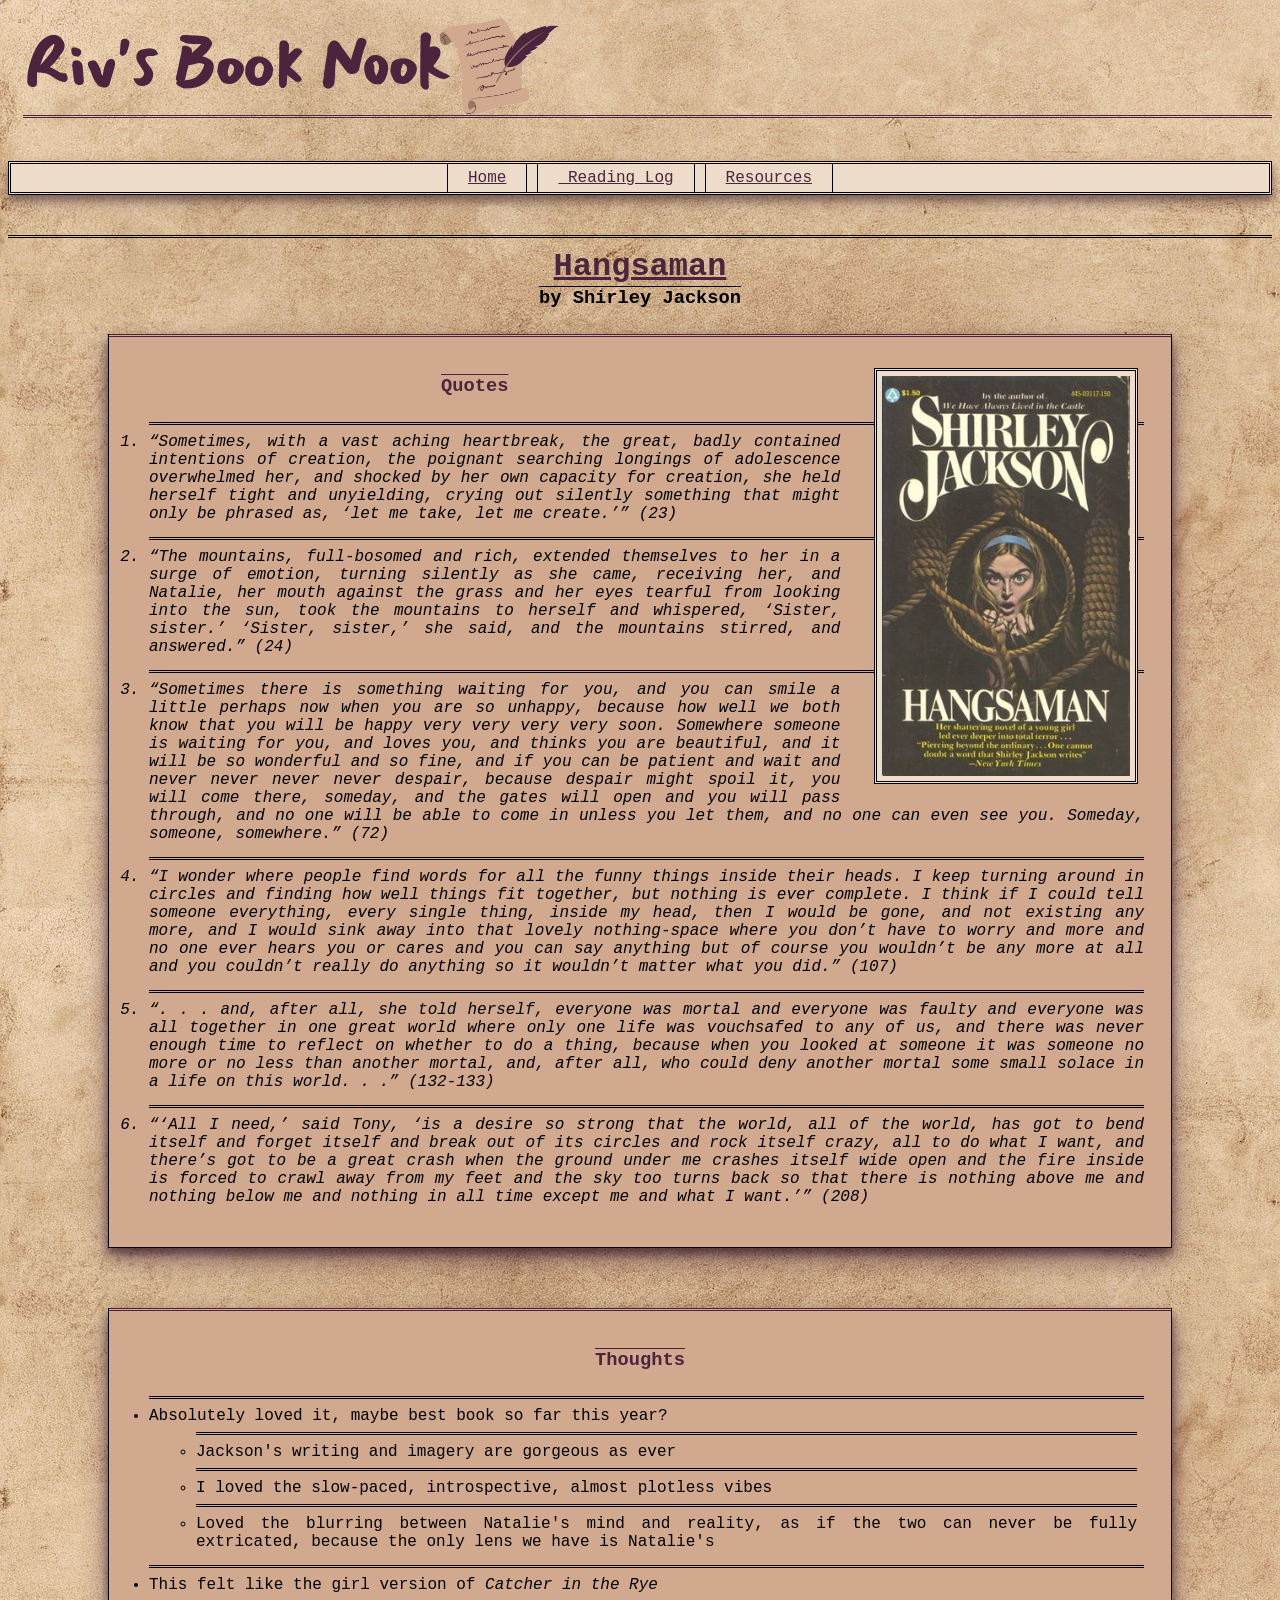
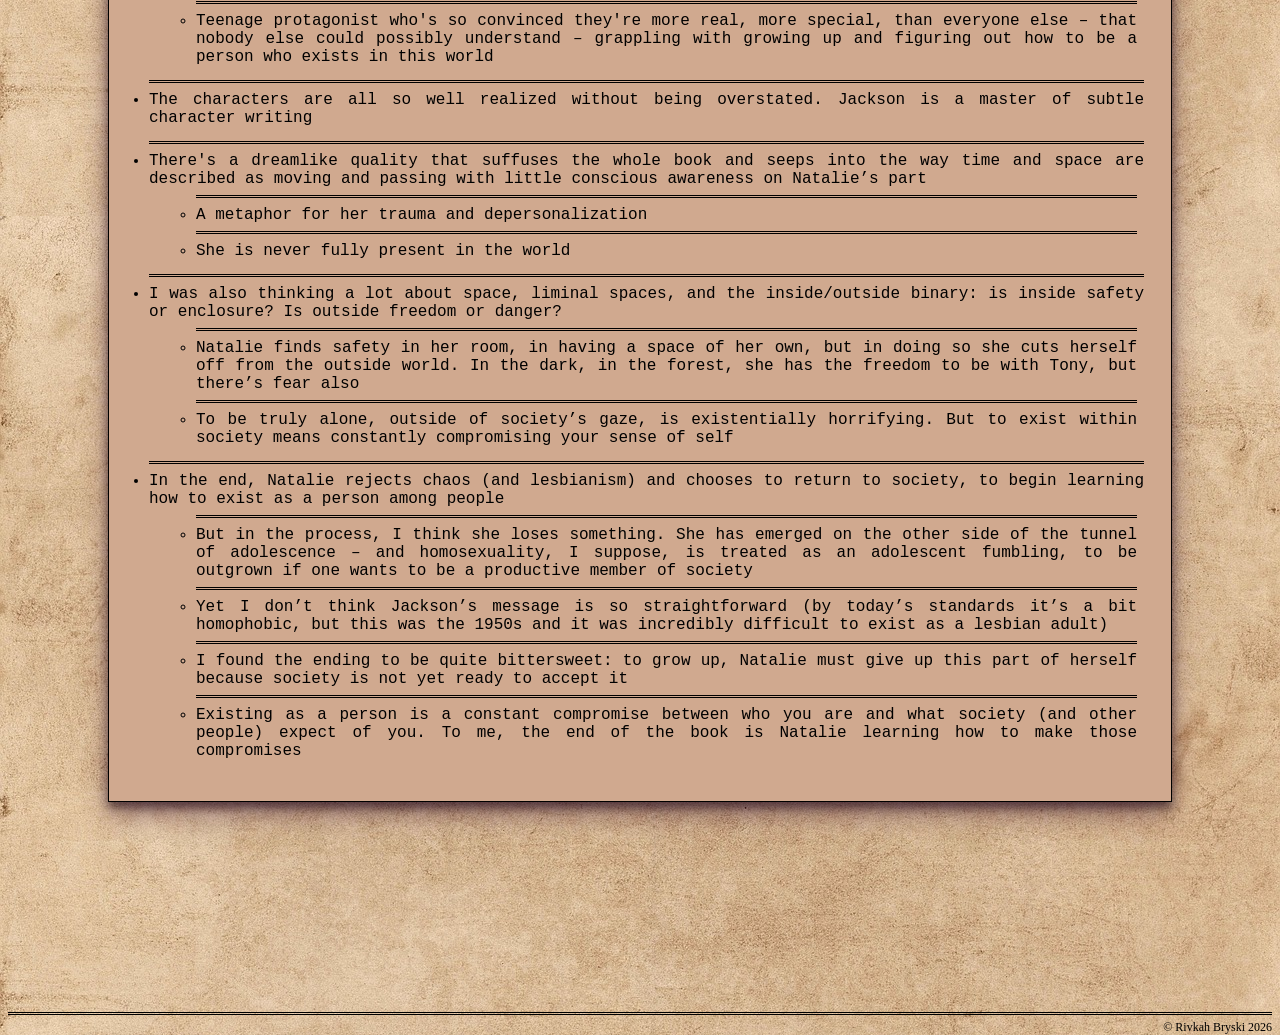
==== hangsaman.html @ 869de31c "Add files via upload" ====
<!DOCTYPE html>
<html lang="en">
    <head>
        <link rel="stylesheet" href="style.css">
        <link rel="preconnect" href="https://fonts.googleapis.com">
<link rel="preconnect" href="https://fonts.gstatic.com" crossorigin>
<link href="https://fonts.googleapis.com/css2?family=Dancing+Script:wght@400..700&family=IM+Fell+English:ital@0;1&family=Mansalva&family=Satisfy&display=swap" rel="stylesheet">        <meta charset="UTF-8" />
        <title>Hangsaman</title>
    </head>
    <body>
    <header><a href="index.html"><img id="logo" src="logo.png"></a></header><a href="index.html" class="no-underline"><h1>Riv's Book Nook</h1></a>
<nav><a href="index.html" class="nav">Home</a><a href="log.html" class="nav"> Reading Log</a><a href="resources.html" class="nav">Resources</a></nav>   
        <a href="https://www.goodreads.com/en/book/show/131177.Hangsaman">
        <h2>Hangsaman</h2></a>
        <h3>by Shirley Jackson</h3> 
        <img class="book-cover-large" src="hangsaman.jpg">
        <div class="journal-background">  
        <h3 class="journal-headers"> Quotes</h3>
        <ol id="quotes">
        <li>“Sometimes, with a vast aching heartbreak, the great, badly contained intentions of creation, the poignant searching longings of adolescence overwhelmed her, and shocked by her own capacity for creation, she held herself tight and unyielding, crying out silently something that might only be phrased as, ‘let me take, let me create.’” (23)</li>
        <li>“The mountains, full-bosomed and rich, extended themselves to her in a surge of emotion, turning silently as she came, receiving her, and Natalie, her mouth against the grass and her eyes tearful from looking into the sun, took the mountains to herself and whispered, ‘Sister, sister.’ ‘Sister, sister,’ she said, and the mountains stirred, and answered.” (24)</li>
        <li>“Sometimes there is something waiting for you, and you can smile a little perhaps now when you are so unhappy, because how well we both know that you will be happy very very very very soon. Somewhere someone is waiting for you, and loves you, and thinks you are beautiful, and it will be so wonderful and so fine, and if you can be patient and wait and never never never never despair, because despair might spoil it, you will come there, someday, and the gates will open and you will pass through, and no one will be able to come in unless you let them, and no one can even see you. Someday, someone, somewhere.” (72)</li>
        <li>“I wonder where people find words for all the funny things inside their heads. I keep turning around in circles and finding how well things fit together, but nothing is ever complete. I think if I could tell someone everything, every single thing, inside my head, then I would be gone, and not existing any more, and I would sink away into that lovely nothing-space where you don’t have to worry and more and no one ever hears you or cares and you can say anything but of course you wouldn’t be any more at all and you couldn’t really do anything so it wouldn’t matter what you did.” (107)</li>
        <li>“. . . and, after all, she told herself, everyone was mortal and everyone was faulty and everyone was all together in one great world where only one life was vouchsafed to any of us, and there was never enough time to reflect on whether to do a thing, because when you looked at someone it was someone no more or no less than another mortal, and, after all, who could deny another mortal some small solace in a life on this world. . .” (132-133)</li>
        <li>“‘All I need,’ said Tony, ‘is a desire so strong that the world, all of the world, has got to bend itself and forget itself and break out of its circles and rock itself crazy, all to do what I want, and there’s got to be a great crash when the ground under me crashes itself wide open and the fire inside is forced to crawl away from my feet and the sky too turns back so that there is nothing above me and nothing below me and nothing in all time except me and what I want.’” (208)</li>
        </ol>
        </div>
        <div class="journal-background">
        <h3 class="journal-headers">Thoughts</h3>
        <ul>
        <li>Absolutely loved it, maybe best book so far this year? 
            <ul>
            <li class="thoughts-bullets">Jackson's writing and imagery are gorgeous as ever
</li>
            <li class="thoughts-bullets">I loved the slow-paced, introspective, almost plotless vibes
</li>
            <li class="thoughts-bullets">Loved the blurring between Natalie's mind and reality, as if the two can never be fully extricated, because the only lens we have is Natalie's
</li>
            </ul>
            </li>
        <li>This felt like the girl version of <i>Catcher in the Rye</i>

            <ul><li class="thoughts-bullets">Teenage protagonist who's so convinced they're more real, more special, than everyone else – that nobody else could possibly understand – grappling with growing up and figuring out how to be a person who exists in this world
</li>
            </ul>
</li> 
            <li>The characters are all so well realized without being overstated. Jackson is a master of subtle character writing
</li>
            <li>There's a dreamlike quality that suffuses the whole book and seeps into the way time and space are described as moving and passing with little conscious awareness on Natalie’s part
            <ul><li class="thoughts-bullets">A metaphor for her trauma and depersonalization
</li>
            <li class="thoughts-bullets">She is never fully present in the world</li>    
        </ul>  
</li>
<li>I was also thinking a lot about space, liminal spaces, and the inside/outside binary: is inside safety or enclosure? Is outside freedom or danger?
       <ul><li class="thoughts-bullets">Natalie finds safety in her room, in having a space of her own, but in doing so she cuts herself off from the outside world. In the dark, in the forest, she has the freedom to be with Tony, but there’s fear also</li>
    <li class="thoughts-bullets">To be truly alone, outside of society’s gaze, is existentially horrifying. But to exist within society means constantly compromising your sense of self</li>
    </ul>
</li>
<li>
        In the end, Natalie rejects chaos (and lesbianism) and chooses to return to society, to begin learning how to exist as a person among people
 <ul ><li class="thoughts-bullets">But in the process, I think she loses something. She has emerged on the other side of the tunnel of adolescence – and homosexuality, I suppose, is treated as an adolescent fumbling, to be outgrown if one wants to be a productive member of society
</li>
    <li class="thoughts-bullets">Yet I don’t think Jackson’s message is so straightforward (by today’s standards it’s a bit homophobic, but this was the 1950s and it was incredibly difficult to exist as a lesbian adult)
     </li>
     <li class="thoughts-bullets">I found the ending to be quite bittersweet: to grow up, Natalie must give up this part of herself because society is not yet ready to accept it
     </li>
     <li class="thoughts-bullets">Existing as a person is a constant compromise between who you are and what society (and other people) expect of you. To me, the end of the book is Natalie learning how to make those compromises
</li>
    </ul>
            </li>
        </ul>
       </div> 
    </body>
</html>
 <footer>
    © Rivkah Bryski 2026
    </footer>
---- style.css ----
* {
    font-family: "IM Fell English", "Courier New", Serif;
}
body {
    background-image: url(paper-1074131_1280.jpg);
    background-size: auto
}

#logo {
    width: 131px;
}
header {
    position:absolute;
    left: 434px;
    top: 1px;
    z-index: 10;
}
.book-cover {
        width: 200px; 
        height: 200px;
        object-fit: cover;
        border-radius: 50%;
        margin: 22px;
        background-color:#ECDCC9;
        padding: 5px;
        box-shadow: 0 12px 27px rgba(68, 25, 51, 0.51), 0 6px 9px rgba(14, 3, 10, 0.56);

    }
.book-cover-container {
    max-width: 550px;
    margin-left: 100px;
    margin-top: 50px;
}
.book-cover-large {
    height: 400px;
    float: right;
    margin-left: 34px;
    margin-right: 134px;
    margin-top: 34px;
    margin-bottom: 8px;
    border: double;
    background-color:#ECDCC9;
    padding: 5px;
}
a:hover .book-cover {
    border: double;
    border-color: black;
    border-width: 3px;
}
.about {
    padding-top: 25px;
}
#quotes {
    text-align: justify;
    font-style:italic;
}
.journal-headers {
    border-top: double;
    padding-top: 38px;
    color:#4d243d;
    text-align: center;
}
.journal-background {
    background-color:#d0a98f;
    border-left: solid;
    border-right: solid;
    border-bottom: solid;
    border-bottom-width: 1px;
    border-left-width: 1px;
    border-right-width: 1px;
    padding-bottom: 25px;
    margin-bottom: 60px;
    margin-left: 100px;
    margin-right: 100px;
    box-shadow: 0 12px 27px rgba(68, 25, 51, 0.51), 0 6px 9px rgba(14, 3, 10, 0.56);
}
#resources-background {
   background-color:#d0a98f;
    border-left: solid;
    border-right: solid;
    border-bottom: solid;
    border-bottom-width: 1px;
    border-left-width: 1px;
    border-right-width: 1px;
    padding-bottom: 25px;
    margin-bottom: 60px;
    margin-left: 200px;
    margin-right: 200px;
    margin-top: 40px;
    
    box-shadow: 0 12px 27px rgba(68, 25, 51, 0.51), 0 6px 9px rgba(14, 3, 10, 0.56);  
}
li {
   margin-top: 14px; 
    margin-right: 27px;
    text-align: justify;
    border-top:double;
    padding-top: 8px;
    
}
.bullet-no-border {
    border-top:hidden;
    margin-top: 4px;
    text-align: left;
}
.thoughts-bullets {
    margin: 7px;
}
h3 {
    margin-top: 10px;
    text-align: center;
    margin-bottom: 25px;
    text-decoration: overline;
}
h2 {
    margin-bottom: -8px;
    margin-top: 40px;
    padding-top: 10px;
    text-align: center;
    border-top: double;
    border-color: black;
    font-size: 2em;
    color:#4d243d;
}
h4 {
    margin-top: -18px;
    text-align: center;
}
h1 {
    margin-top: 14px;
    margin-left: 15px;
    border-bottom: double;
    color: #4d243d; 
    font-family:"mansalva", cursive;
    font-size: 4em;
    position: relative;
    
}
.no-underline {
    text-decoration: none;
}
nav {
    text-align: center;
    background-color:#ECDCC9;
    margin-bottom: 23px;
    padding-bottom: 5px;
    padding-top: 5px;
    border: double;
        box-shadow: 0 12px 27px rgba(68, 25, 51, 0.09), 0 6px 9px rgba(33, 9, 24, 0.49);


}
.nav {
    border-left: solid;
    border-right: solid;
    border-width: thin;
    padding-left: 20px;
    padding-right: 20px;
    margin-right: 5px;
    margin-left: 5px;
    padding-bottom: 5px;
    padding-top: 5px;
    border-color: black;
}
table, th, td {
    padding: 4px;
    border: solid;
    border-color: black;
    border-width: thin;
    text-align: center;
    background-color:#ECDCC9;
     height: 30px;
}
th {
    background-color: #d0a98f;
    color:#4d243d;
}
table {
    background-color:#d0a98f;
    margin: auto; 
    margin-top: 40px;
    max-width: 700px;
}
main {
display: grid;
grid-template-columns: 2fr 1fr;
grid-gap: 9px;
padding: 34px;
}
aside {
    border:double;
    border-color: black;
    padding: 10px;
    padding-left: 23px;
    padding-right: 25px;
    margin-right: 50px;
    background-color: #d0a98f;
    max-width: 300px;
    text-align: justify;
    box-shadow: 0 12px 27px rgba(68, 25, 51, 0.51), 0 6px 9px rgba(14, 3, 10, 0.56);       
}
.contact {
    margin-top: -7px;
}
footer {
    font-size: 12px;
    padding-top: 5px;
    position: relative;
    top: 150px;
    text-align: right;
    border-top:double;
    font-family: "Times New Roman", Serif;
}
a {
    color:#4d243d;
}
a:hover {
    color:#9a2f6f;
}
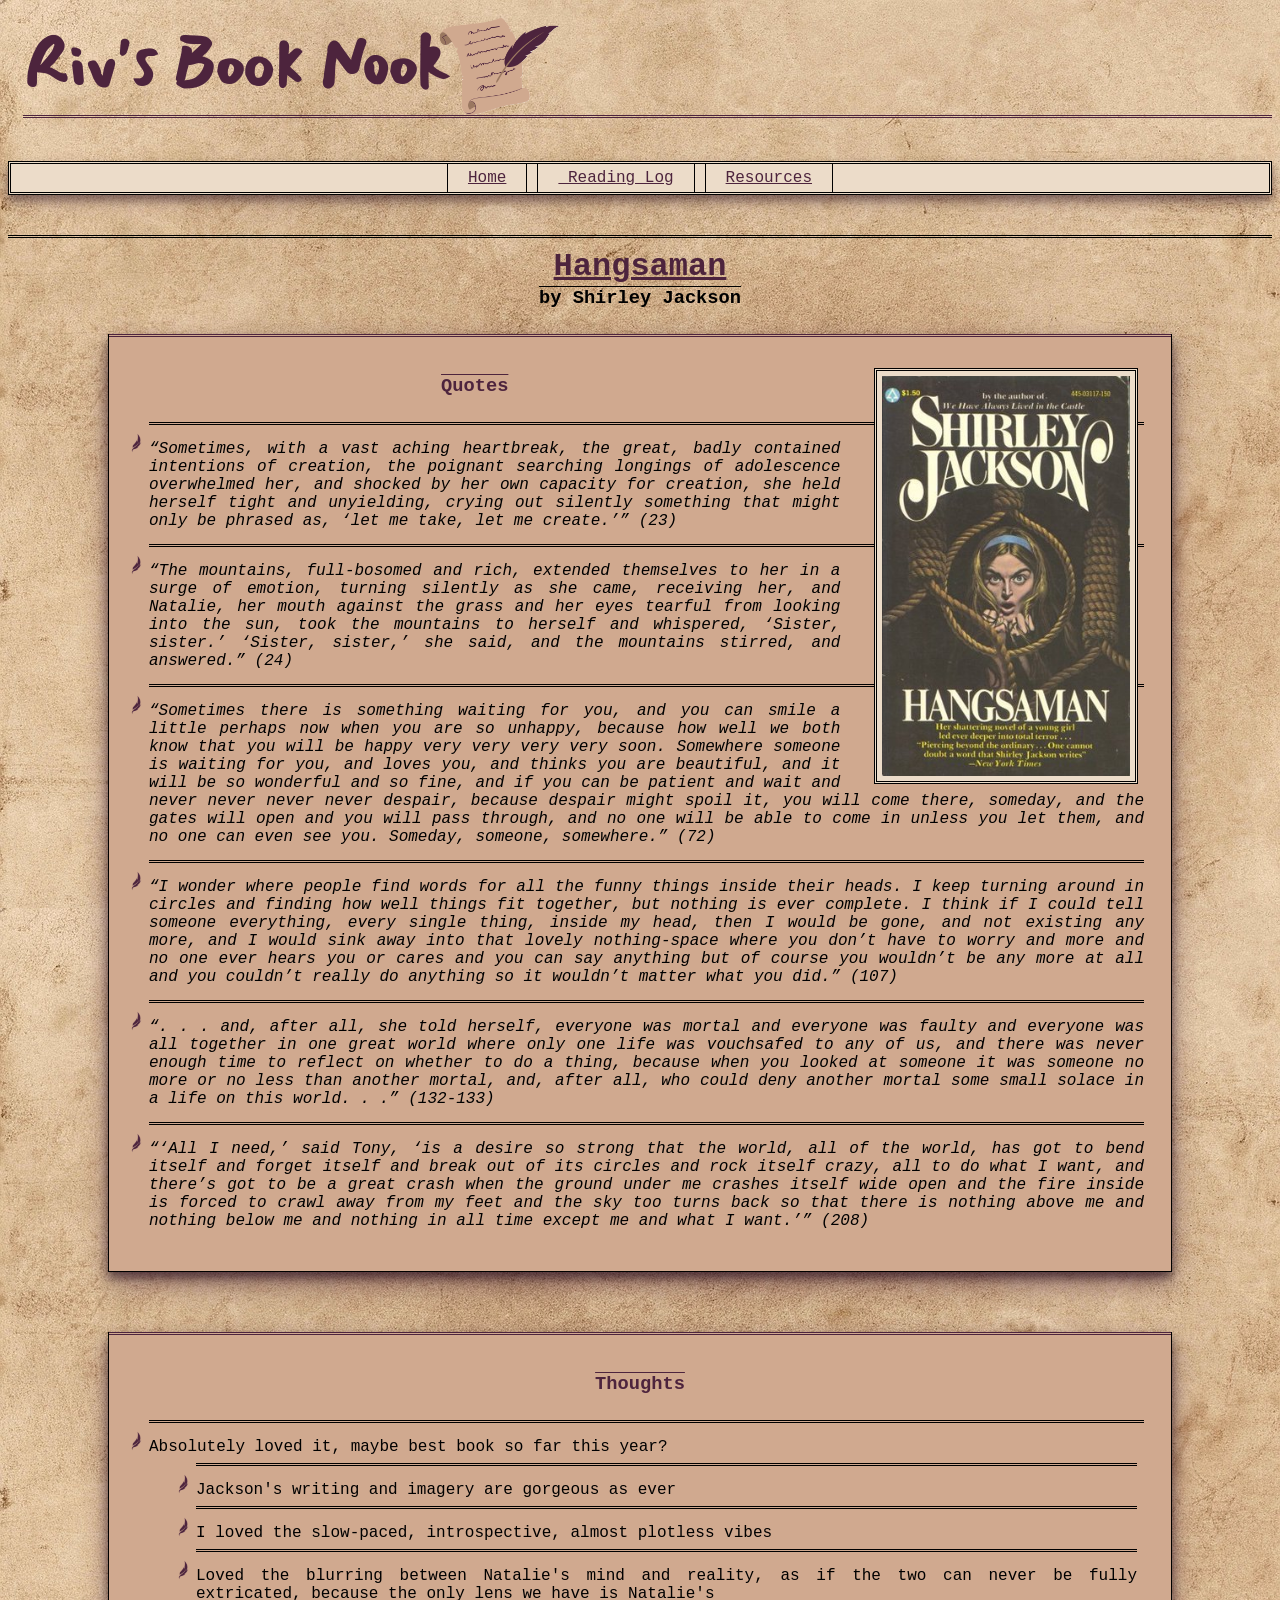
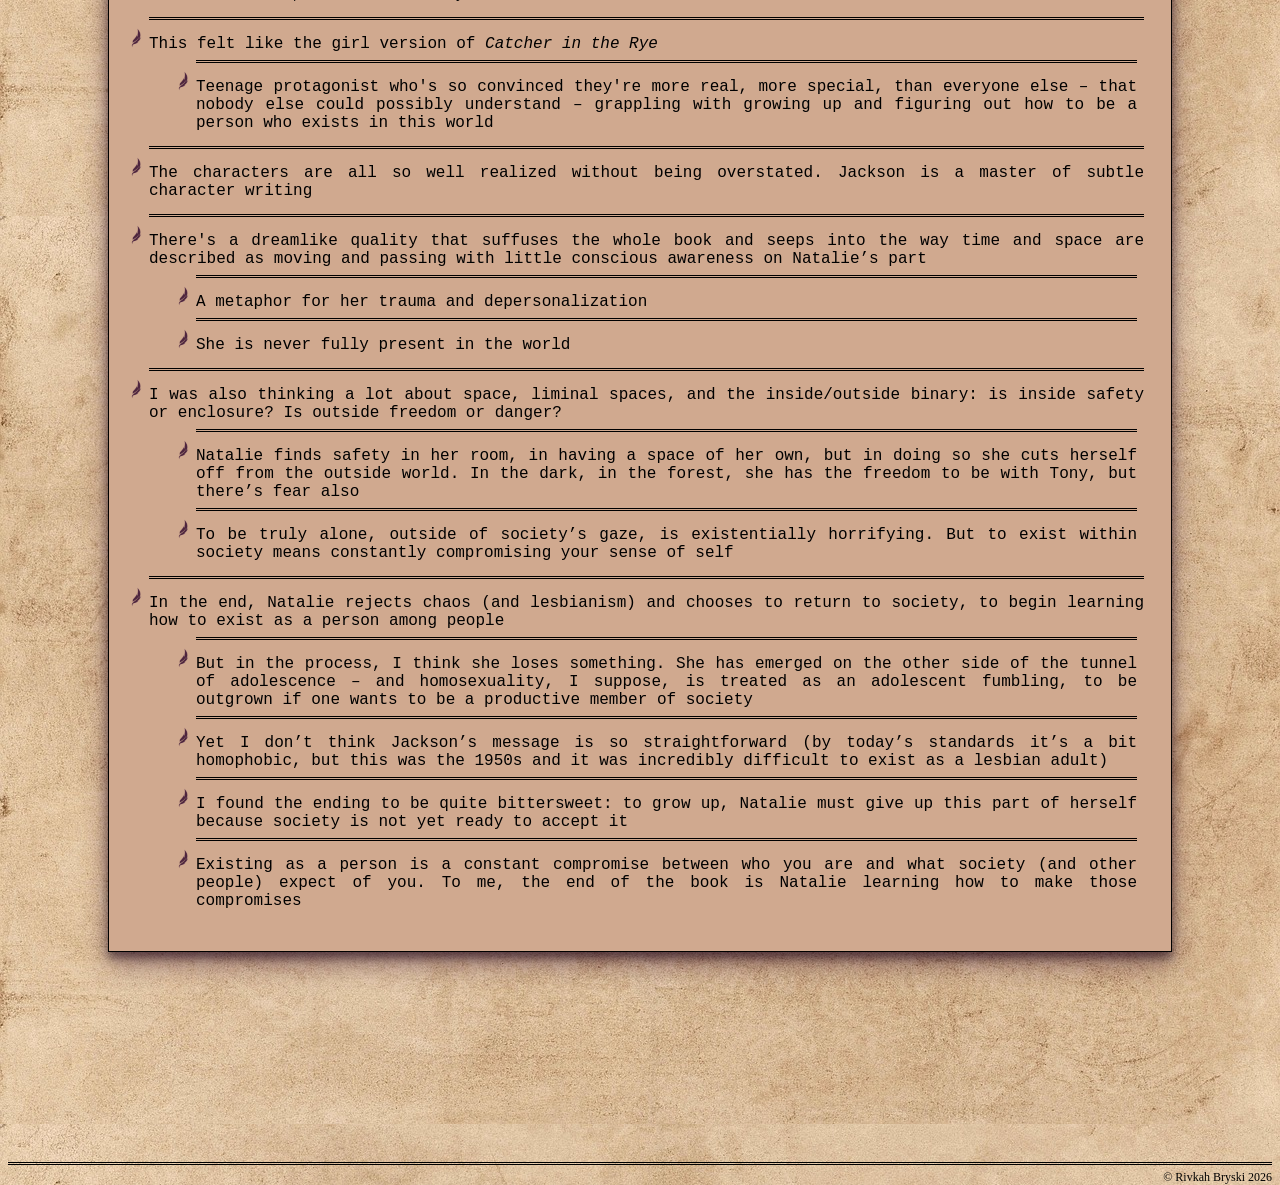
==== commit 8f03f764: "Add files via upload" ====
--- a/hangsaman.html
+++ b/hangsaman.html
@@ -16,14 +16,14 @@
         <img class="book-cover-large" src="hangsaman.jpg">
         <div class="journal-background">  
         <h3 class="journal-headers"> Quotes</h3>
-        <ol id="quotes">
+        <ul id="quotes">
         <li>“Sometimes, with a vast aching heartbreak, the great, badly contained intentions of creation, the poignant searching longings of adolescence overwhelmed her, and shocked by her own capacity for creation, she held herself tight and unyielding, crying out silently something that might only be phrased as, ‘let me take, let me create.’” (23)</li>
         <li>“The mountains, full-bosomed and rich, extended themselves to her in a surge of emotion, turning silently as she came, receiving her, and Natalie, her mouth against the grass and her eyes tearful from looking into the sun, took the mountains to herself and whispered, ‘Sister, sister.’ ‘Sister, sister,’ she said, and the mountains stirred, and answered.” (24)</li>
         <li>“Sometimes there is something waiting for you, and you can smile a little perhaps now when you are so unhappy, because how well we both know that you will be happy very very very very soon. Somewhere someone is waiting for you, and loves you, and thinks you are beautiful, and it will be so wonderful and so fine, and if you can be patient and wait and never never never never despair, because despair might spoil it, you will come there, someday, and the gates will open and you will pass through, and no one will be able to come in unless you let them, and no one can even see you. Someday, someone, somewhere.” (72)</li>
         <li>“I wonder where people find words for all the funny things inside their heads. I keep turning around in circles and finding how well things fit together, but nothing is ever complete. I think if I could tell someone everything, every single thing, inside my head, then I would be gone, and not existing any more, and I would sink away into that lovely nothing-space where you don’t have to worry and more and no one ever hears you or cares and you can say anything but of course you wouldn’t be any more at all and you couldn’t really do anything so it wouldn’t matter what you did.” (107)</li>
         <li>“. . . and, after all, she told herself, everyone was mortal and everyone was faulty and everyone was all together in one great world where only one life was vouchsafed to any of us, and there was never enough time to reflect on whether to do a thing, because when you looked at someone it was someone no more or no less than another mortal, and, after all, who could deny another mortal some small solace in a life on this world. . .” (132-133)</li>
         <li>“‘All I need,’ said Tony, ‘is a desire so strong that the world, all of the world, has got to bend itself and forget itself and break out of its circles and rock itself crazy, all to do what I want, and there’s got to be a great crash when the ground under me crashes itself wide open and the fire inside is forced to crawl away from my feet and the sky too turns back so that there is nothing above me and nothing below me and nothing in all time except me and what I want.’” (208)</li>
-        </ol>
+        </ul>
         </div>
         <div class="journal-background">
         <h3 class="journal-headers">Thoughts</h3>
--- a/style.css
+++ b/style.css
@@ -96,7 +96,12 @@
     text-align: justify;
     border-top:double;
     padding-top: 8px;
-    
+}
+ul {
+    list-style-image: url(quill.png);
+}
+ol {
+    list-style:lower-roman
 }
 .bullet-no-border {
     border-top:hidden;
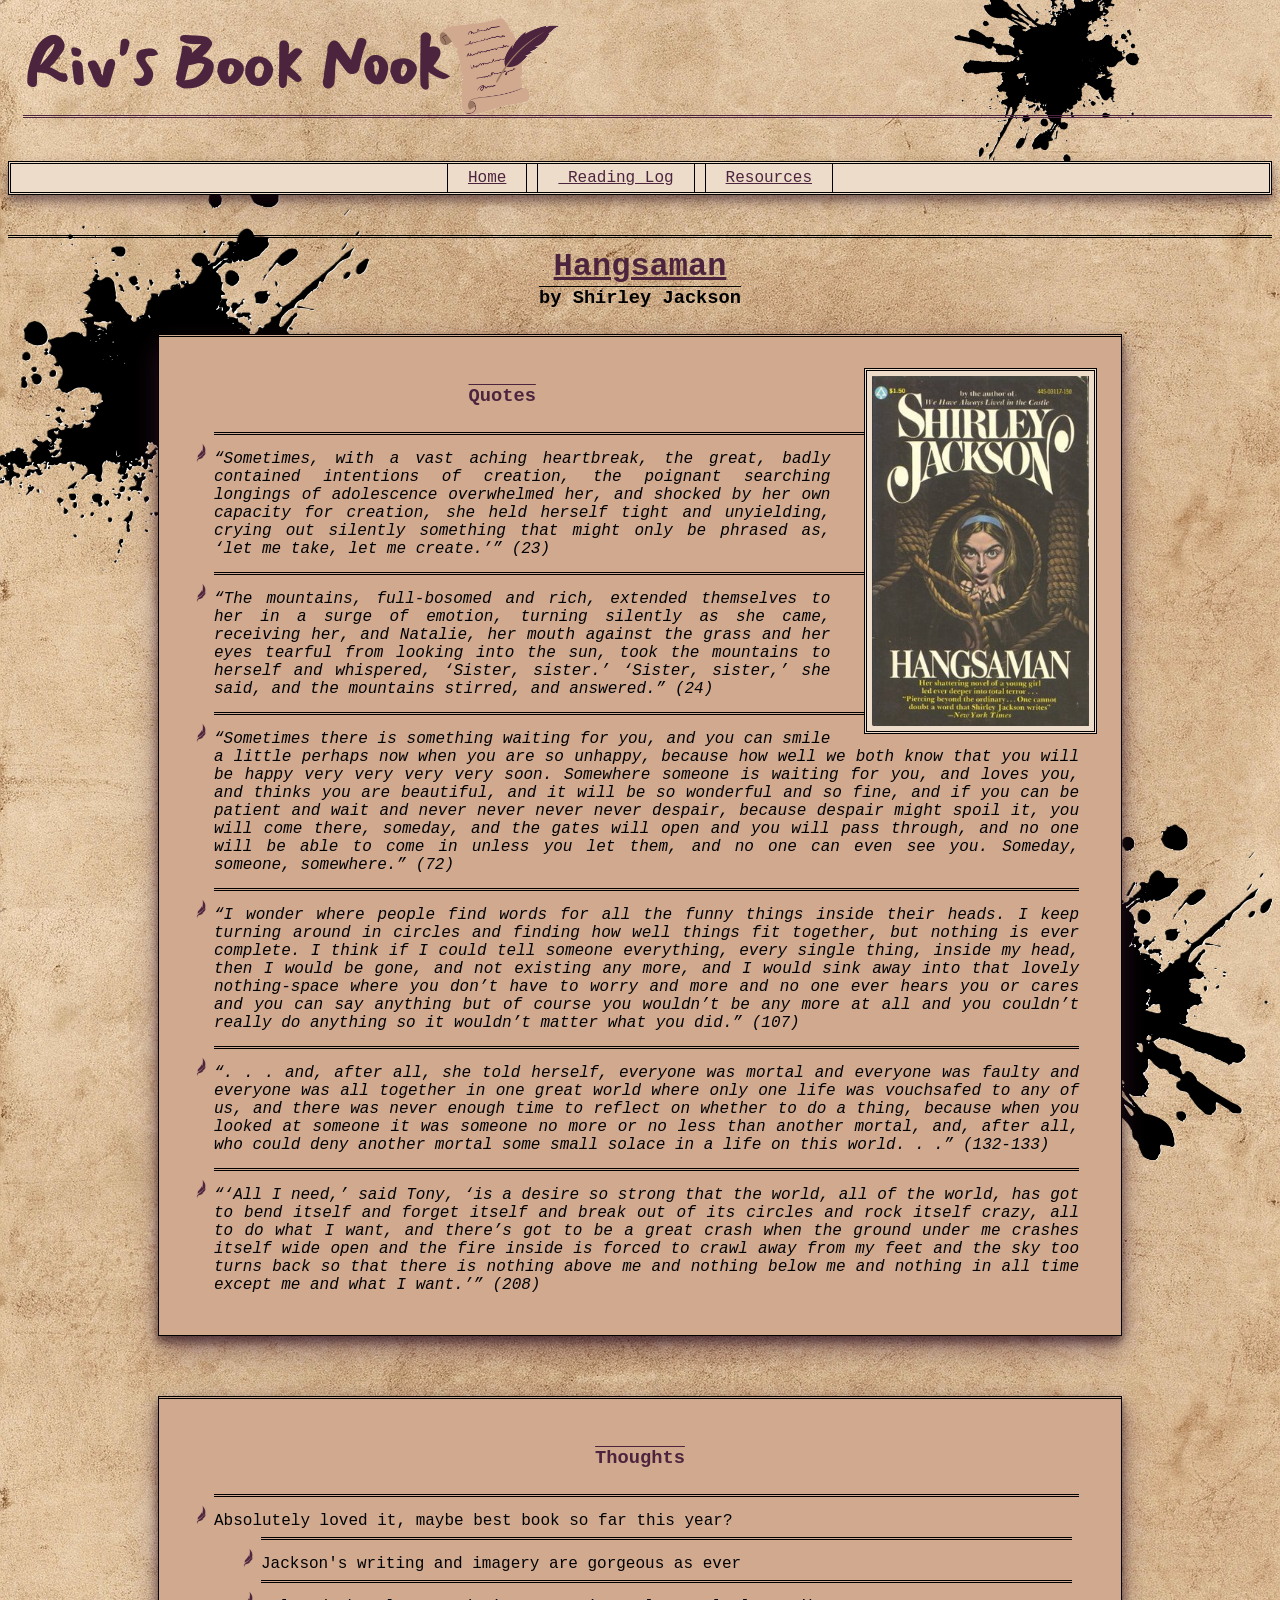
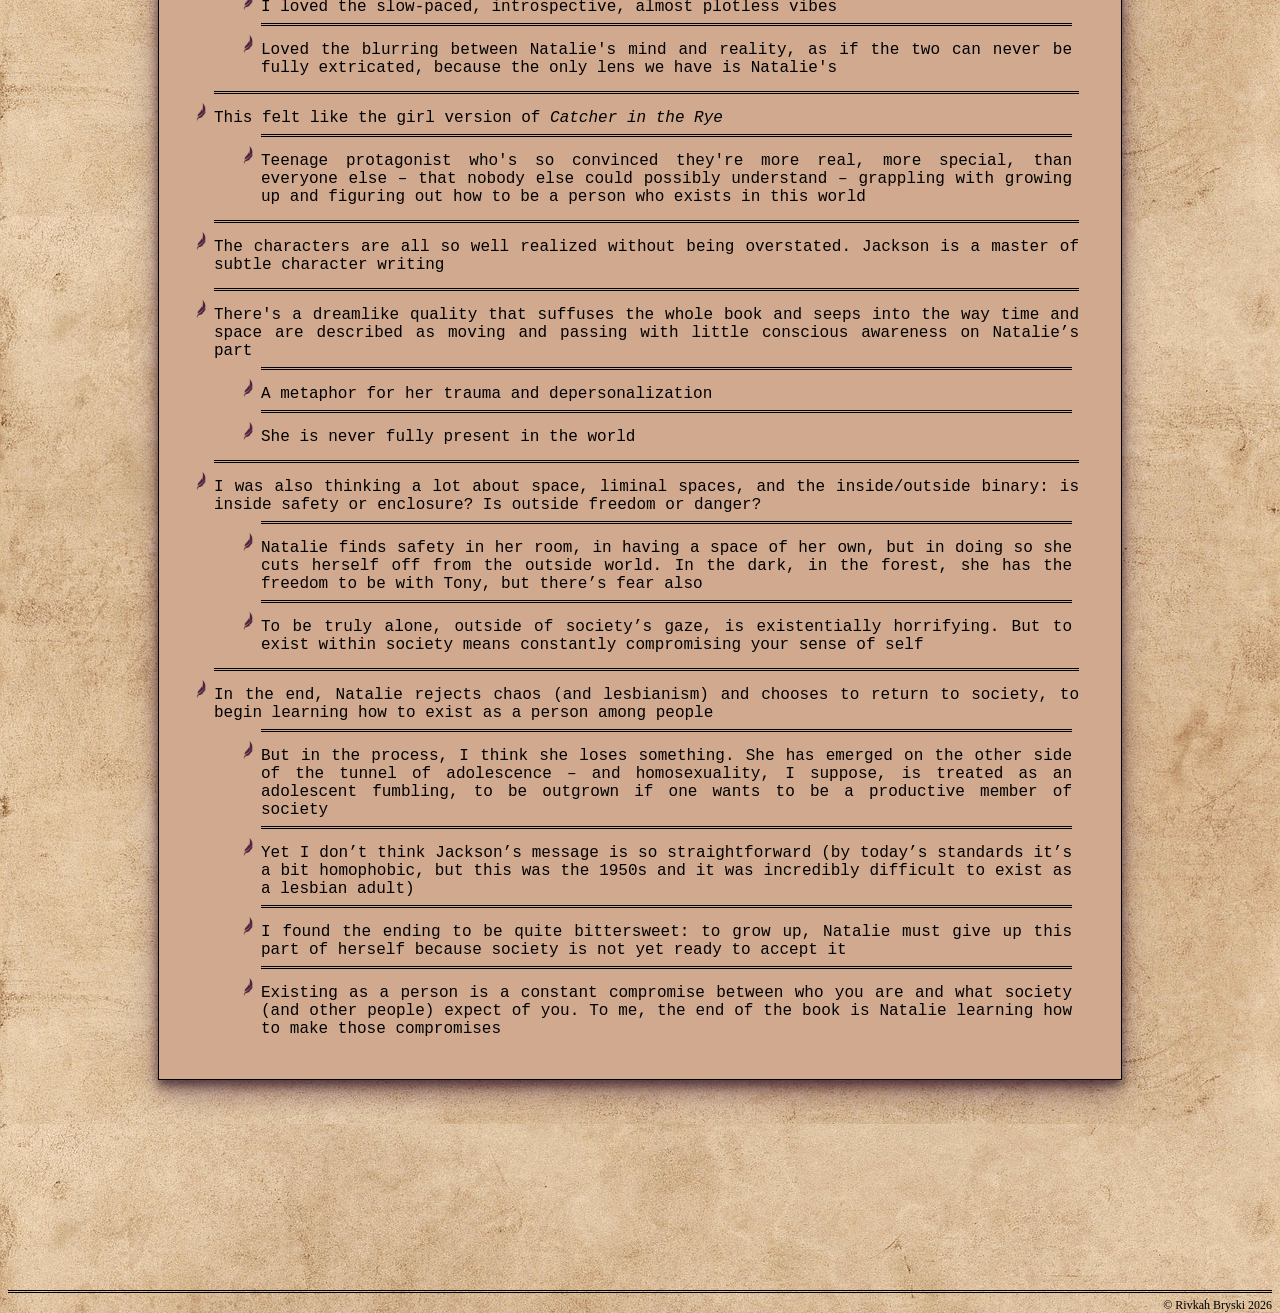
==== commit 5ed56839: "Add files via upload" ====
--- a/hangsaman.html
+++ b/hangsaman.html
@@ -4,13 +4,16 @@
         <link rel="stylesheet" href="style.css">
         <link rel="preconnect" href="https://fonts.googleapis.com">
 <link rel="preconnect" href="https://fonts.gstatic.com" crossorigin>
-<link href="https://fonts.googleapis.com/css2?family=Dancing+Script:wght@400..700&family=IM+Fell+English:ital@0;1&family=Mansalva&family=Satisfy&display=swap" rel="stylesheet">        <meta charset="UTF-8" />
+<link href="https://fonts.googleapis.com/css2?family=IM+Fell+English:ital@0;1&family=Mansalva&display=swap" rel="stylesheet">        <meta charset="UTF-8" />
         <title>Hangsaman</title>
     </head>
     <body>
     <header><a href="index.html"><img id="logo" src="logo.png"></a></header><a href="index.html" class="no-underline"><h1>Riv's Book Nook</h1></a>
 <nav><a href="index.html" class="nav">Home</a><a href="log.html" class="nav"> Reading Log</a><a href="resources.html" class="nav">Resources</a></nav>   
-        <a href="https://www.goodreads.com/en/book/show/131177.Hangsaman">
+               <img id="ink-1" src="ink%20splatters%201.png">
+        <img id="ink-2" src="ink%20splatters%201.png">
+        <img id="ink-3" src="ink%20splatters%201.png"> 
+        <a href="https://www.goodreads.com/en/book/show/131177.Hangsaman" target="_blank">
         <h2>Hangsaman</h2></a>
         <h3>by Shirley Jackson</h3> 
         <img class="book-cover-large" src="hangsaman.jpg">
--- a/style.css
+++ b/style.css
@@ -32,16 +32,38 @@
     margin-top: 50px;
 }
 .book-cover-large {
-    height: 400px;
+    height: 350px;
     float: right;
     margin-left: 34px;
-    margin-right: 134px;
+    margin-right: 175px;
     margin-top: 34px;
-    margin-bottom: 8px;
+    margin-bottom: 6px;
     border: double;
     background-color:#ECDCC9;
     padding: 5px;
 }
+#ink-1 {
+    width: 400px;
+    position:absolute;
+    top: 179px;
+    left: -24px;
+    z-index: -10;
+}
+#ink-2 {
+    width: 375px;
+    position: absolute;
+     top: 824px;
+    right: 1px;
+    z-index: -10;
+}
+#ink-3 {
+    width: 213px;
+    position: absolute;
+     top: -41px;
+    right: 119px;
+    z-index: -10;
+    transform: rotate(160deg)
+}
 a:hover .book-cover {
     border: double;
     border-color: black;
@@ -55,7 +77,6 @@
     font-style:italic;
 }
 .journal-headers {
-    border-top: double;
     padding-top: 38px;
     color:#4d243d;
     text-align: center;
@@ -65,13 +86,16 @@
     border-left: solid;
     border-right: solid;
     border-bottom: solid;
+    border-top: double;
     border-bottom-width: 1px;
     border-left-width: 1px;
     border-right-width: 1px;
     padding-bottom: 25px;
     margin-bottom: 60px;
-    margin-left: 100px;
-    margin-right: 100px;
+    margin-left: 150px;
+    margin-right: 150px;
+    padding-left: 15px;
+    padding-right: 15px;
     box-shadow: 0 12px 27px rgba(68, 25, 51, 0.51), 0 6px 9px rgba(14, 3, 10, 0.56);
 }
 #resources-background {
